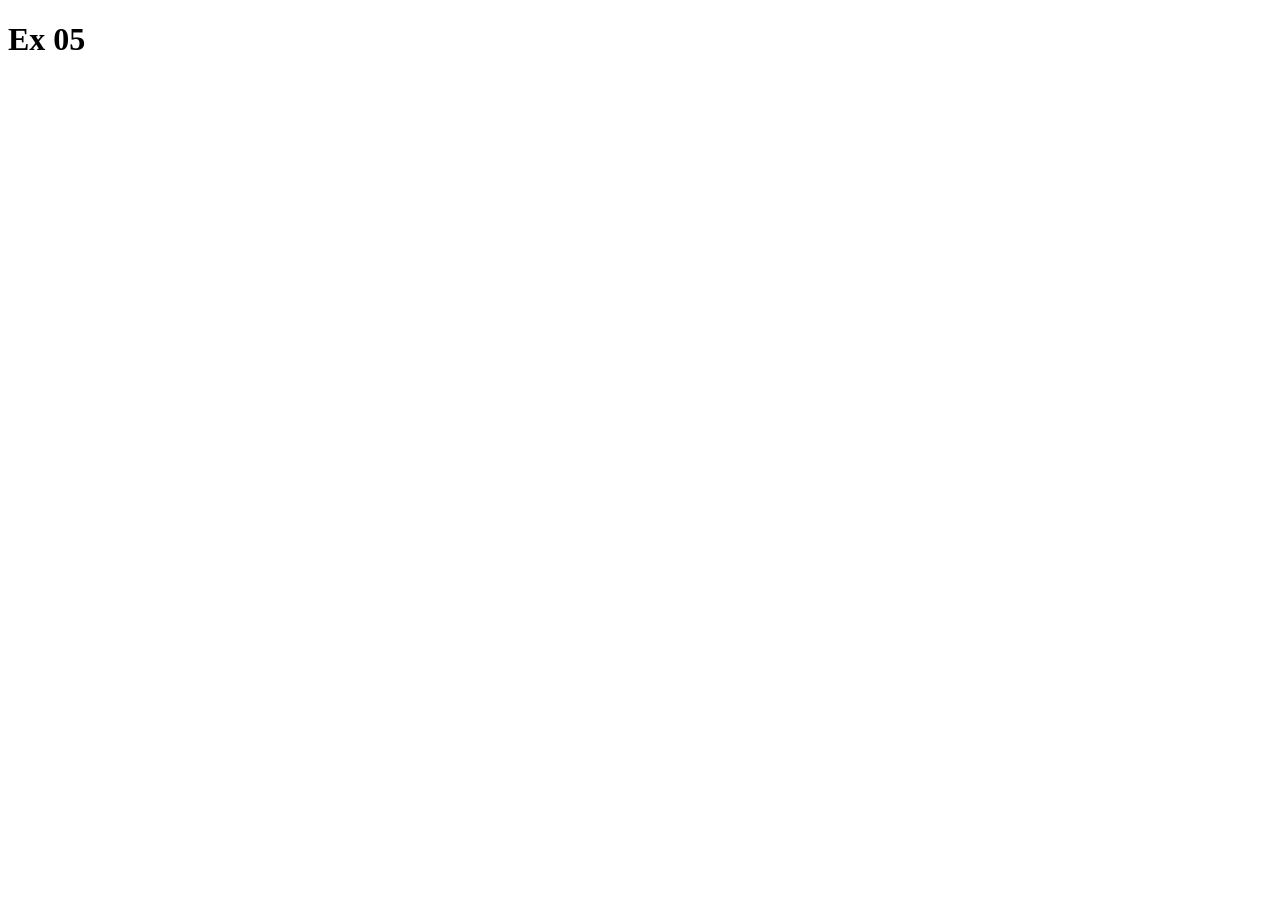
==== Aula06/ex05.html @ f6e1983c "Aula 06" ====
<!DOCTYPE html>
<html lang="pt-br">
<head>
    <meta charset="UTF-8">
    <meta http-equiv="X-UA-Compatible" content="IE=edge">
    <meta name="viewport" content="width=device-width, initial-scale=1.0">
    <title>Javascript EX05</title>
</head>
<body>
    <h1>Ex 05</h1>

    <script>
        n1 = prompt('Digite Um: ')
        n2 = prompt('Digite Dois: ')
        soma = n1 + n2
        alert('Soma de strings = ' + soma)
    </script>
    
</body>
</html>
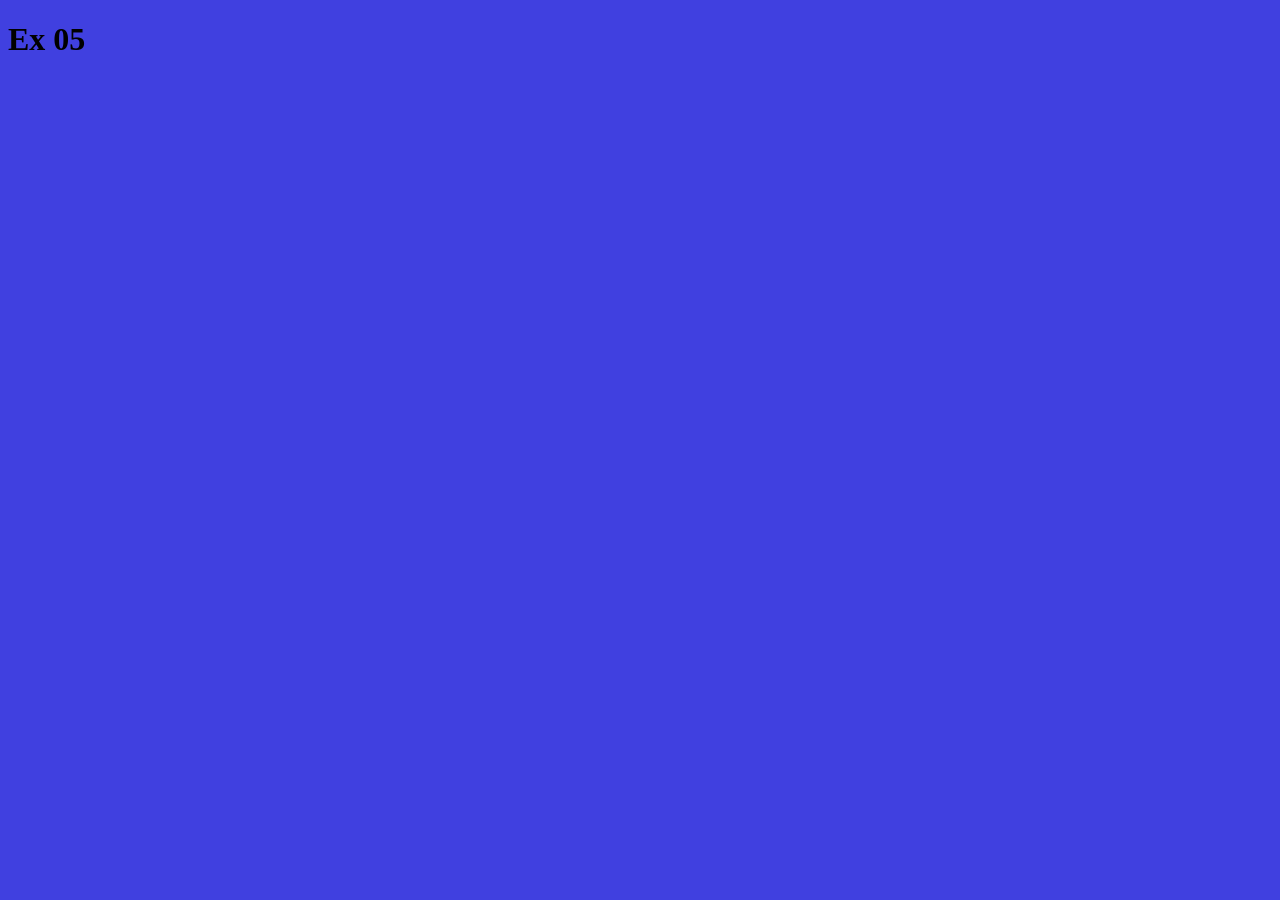
==== commit 5051206a: "Aula 06" ====
--- a/Aula06/ex05.html
+++ b/Aula06/ex05.html
@@ -5,15 +5,41 @@
     <meta http-equiv="X-UA-Compatible" content="IE=edge">
     <meta name="viewport" content="width=device-width, initial-scale=1.0">
     <title>Javascript EX05</title>
+    <style>
+        body{
+            background-color: rgb(64, 64, 224);
+        }
+    </style>
 </head>
 <body>
     <h1>Ex 05</h1>
 
     <script>
-        n1 = prompt('Digite Um: ')
+        n1 = prompt('Digite Um String Normal: ')
         n2 = prompt('Digite Dois: ')
         soma = n1 + n2
         alert('Soma de strings = ' + soma)
+
+        var nr3 = prompt( 'Digite o 1º nª String');
+        var nr4 = prompt( 'Digite o 2º nª');
+        var soma1 = nr3 + nr4 ;     //trata como string
+        window.alert("A soma sai como concatenação, veja: " + soma1);
+        //
+        var nome = prompt('Digite seu nome')
+        alert('Seu nome é '+ nome) 
+        //
+        alert('refazendo de forma diferente e usando a conversão diretamente no comando')
+        n1a = Number.parseInt(window.prompt( 'Digite o 1º nº ParseInt'))
+        n2a = parseInt( window.prompt( 'Digite o 2º nº Direto no prompt'))
+        soma = n1a + n2a      //trata como INTEIRO
+        alert('A soma sai normal, veja: ' + soma)
+        //
+        alert('Usando somente NUMBER(N) - inclusive serve para ponto flutuante (nr REAL) diretamente no comando')
+        n1B = prompt( 'Digite o 1º nº Real ')
+        n2B = prompt( 'Digite o 2º nº Real ')
+        Soma = Number(n1B) + Number(n2B)  //Jaascript decide se INTEIRO ou REAL (flutuante)
+        alert('A soma foi decidida pelo Javascript, veja: ' + Soma) //atenção ao CapsLock
+          
     </script>
     
 </body>
